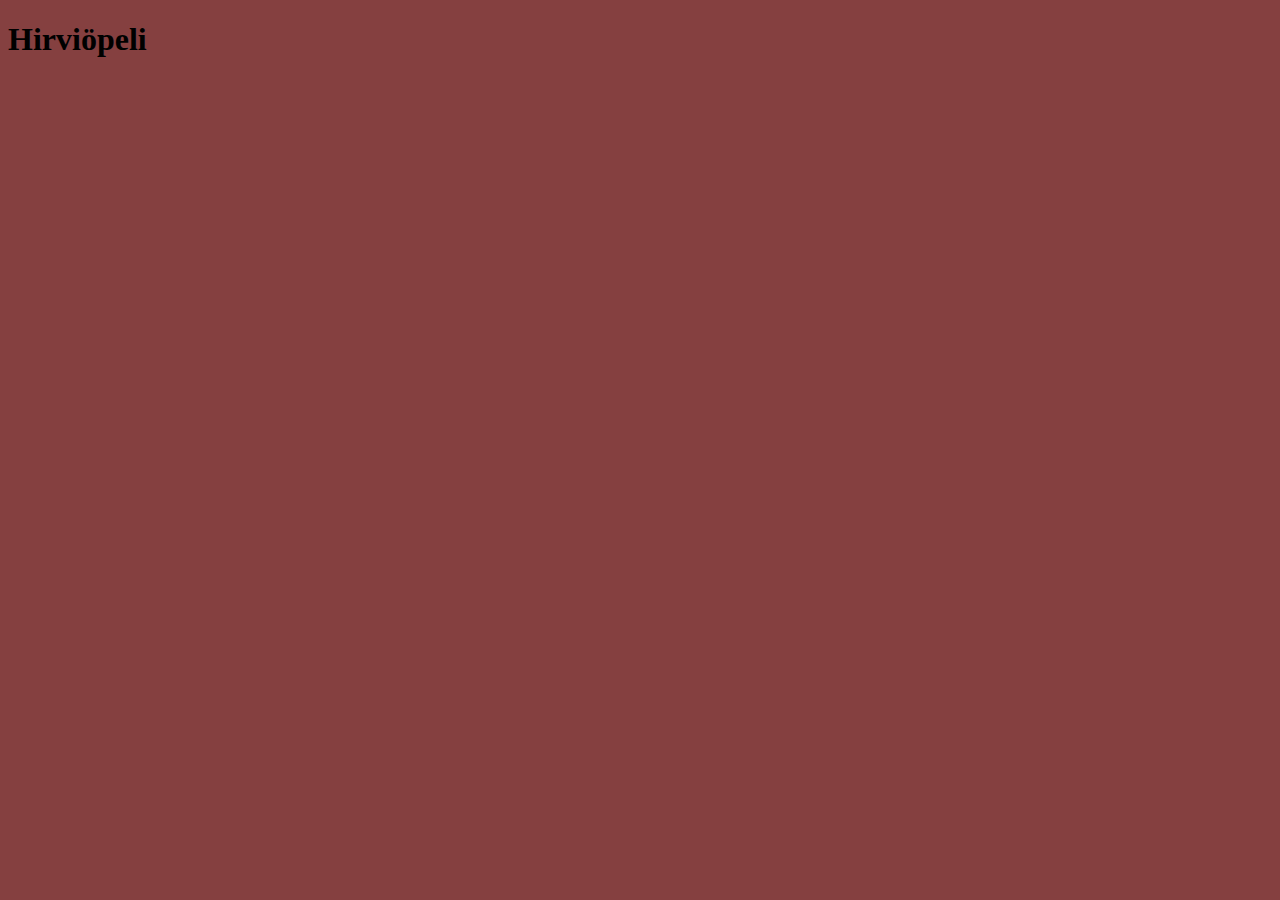
==== public/index.html @ 8528be37 "eka commit" ====
<!DOCTYPE html>
<html lang="en">
<head>
    <meta charset="UTF-8">
    <meta name="viewport" content="width=device-width, initial-scale=1.0">
    <title>Hirviöpeli 2025</title>
    <link rel="stylesheet" href="style.css" />
    <script src="script.js" defer></script>
</head>
<body>
    <h1>Hirviöpeli</h1>
</body>
</html>
---- public/style.css ----
body {
    background-color: rgb(133, 64, 64);
}
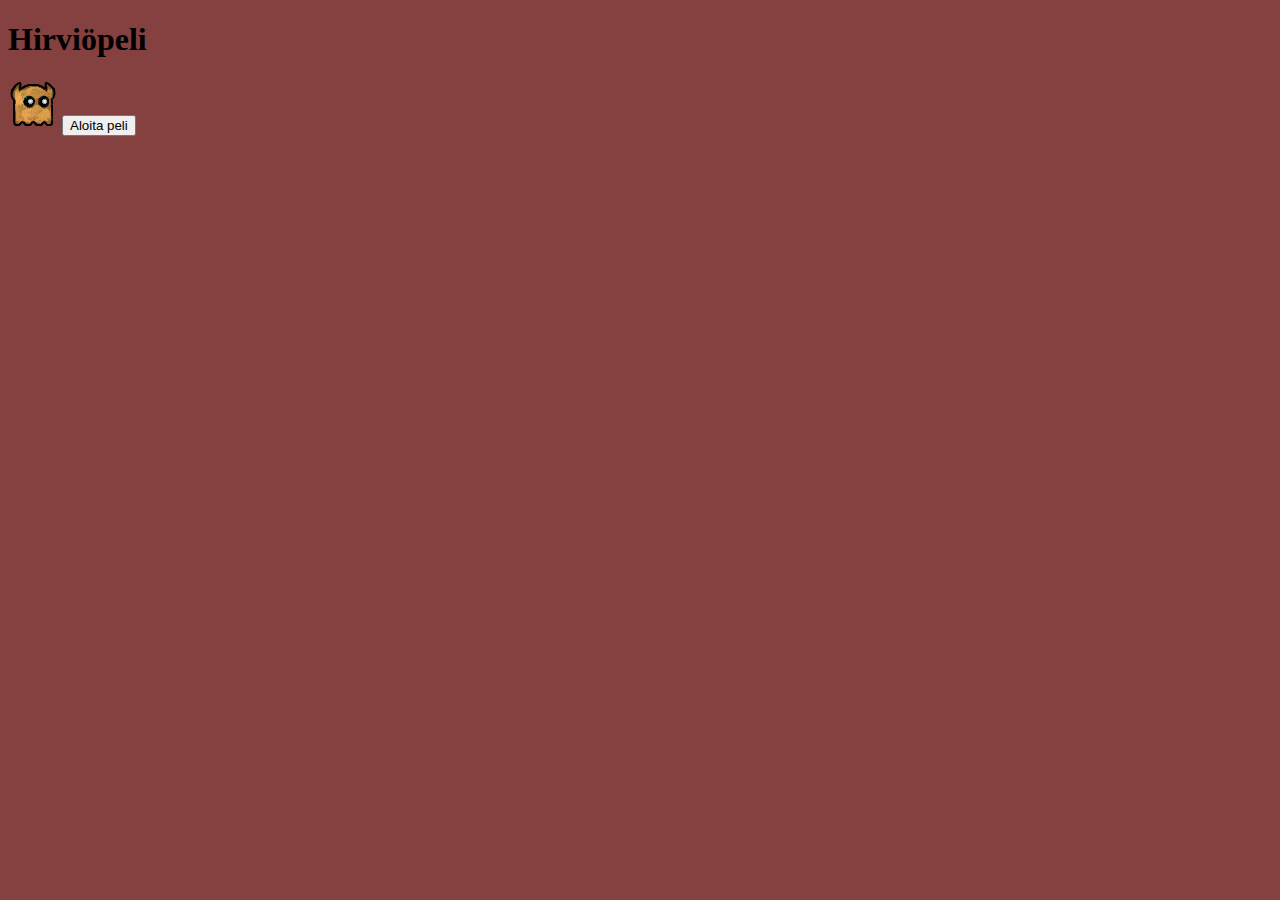
==== commit ec56b86d: "lisätty nappi" ====
--- a/public/index.html
+++ b/public/index.html
@@ -8,6 +8,10 @@
     <script src="script.js" defer></script>
 </head>
 <body>
-    <h1>Hirviöpeli</h1>
+    <div id="start-screen">
+        <h1>Hirviöpeli</h1>
+        <img src="images/hornmonster.png">
+        <button type="button" id="start-button">Aloita peli</button>
+    </div>
 </body>
 </html>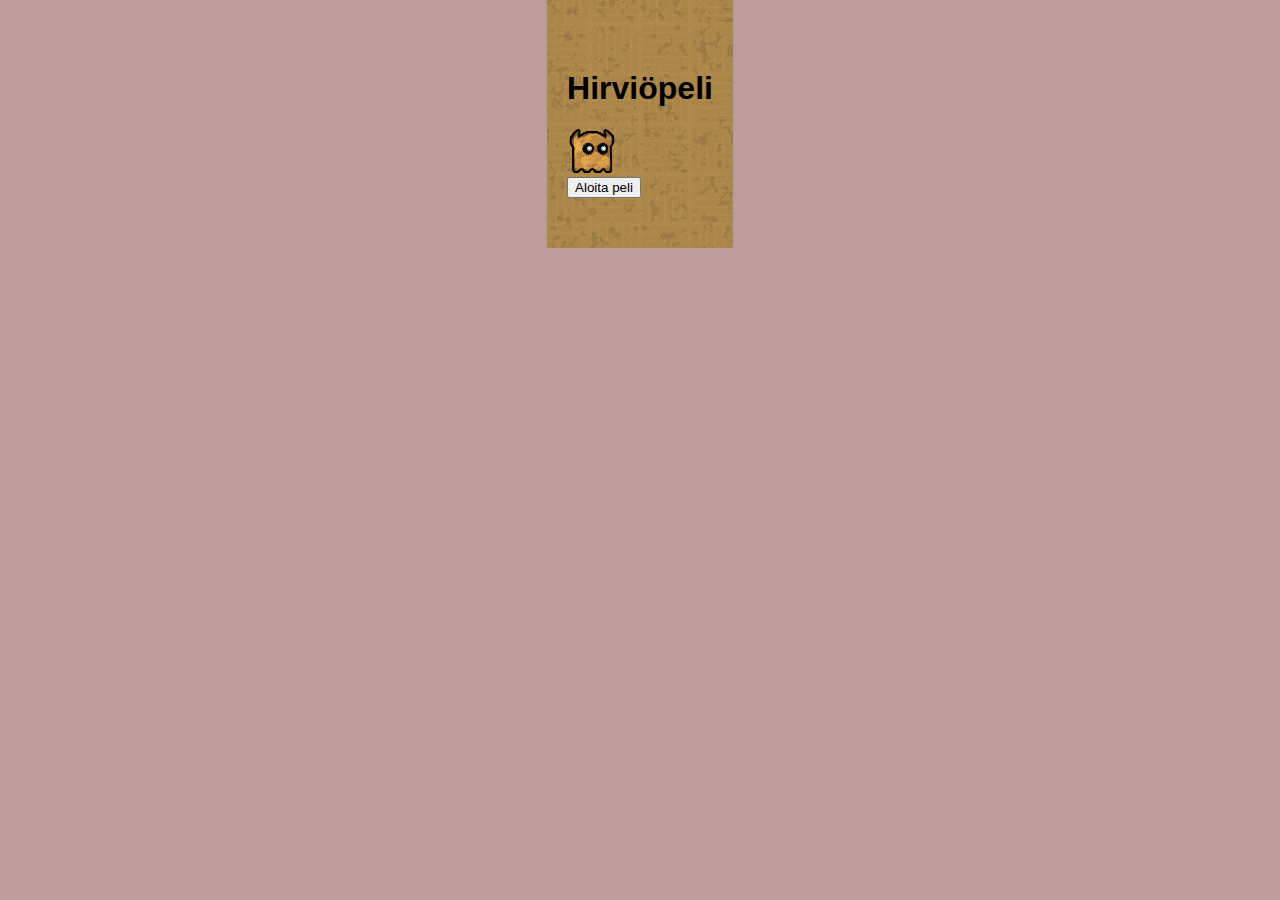
==== commit ddf563b7: "lisätty peliruutu" ====
--- a/public/index.html
+++ b/public/index.html
@@ -13,5 +13,10 @@
         <img src="images/hornmonster.png">
         <button type="button" id="start-button">Aloita peli</button>
     </div>
+    <div id="game-screen">
+        <div id="game-container">
+            tämä on peliruutu
+        </div>
+    </div>
 </body>
 </html>--- a/public/style.css
+++ b/public/style.css
@@ -1,3 +1,56 @@
 body {
-    background-color: rgb(133, 64, 64);
+    font-family: 'Roboto', Arial, sans-serif;
+    display: flex;
+    justify-content: center;
+    align-items: center;
+    margin: 0;
+    padding: 0;
+    background-size: cover;
+    background-position: center;
+    background-repeat: no-repeat;
+    background-color: rgb(188, 155, 155);
+}
+
+#start-screen {
+    background-image: url(images/background.png);
+    background-repeat: repeat-y;
+    background-size: 900px auto;
+    background-position: center;
+    color: rgb(233, 255233, blue);
+    padding: 20px;
+    text-align: center;
+    max-width: 900px;
+    margin: 0 auto;
+    display: flex;
+    flex-direction: column;
+    align-items: flex-start;
+    position: relative;
+    box-sizing: border-box;
+    padding-top: 50px;
+    padding-bottom: 50px;
+}
+
+h1, h2, p {
+    text-align: center;
+    position: relative;
+    width: 100%;
+    margin: 20px 0;
+}
+
+#game-screen {
+    display: none;
+}
+
+#game-container {
+    display: grid;
+    gap: 0;
+    background-image: url(images/background.png);
+    background-size: cover;
+    background-position: center;
+    width: fit-content;
+    height: fit-content;
+    margin: 10px auto;
+    border: 2px solid #333;
+    padding: 0;
+    background-color: rgba(221, 221, 221, 0.8);
 }